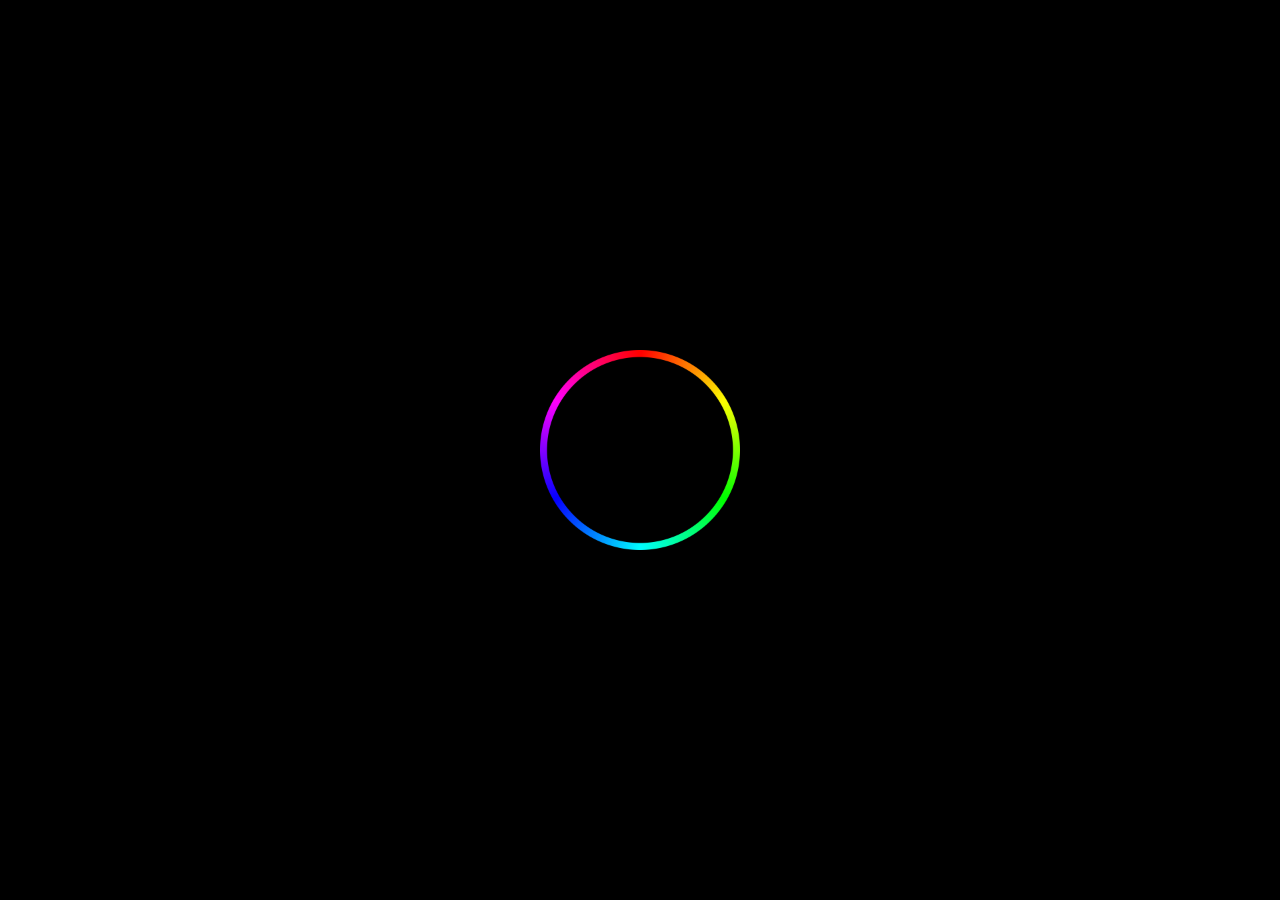
==== index.html @ 3df2aece "Update and rename Feyerverk.html to index.html" ====
<!DOCTYPE html>
<html lang="en">
<head>
  <meta charset="UTF-8">
  <meta name="viewport" content="width=device-width, initial-scale=1.0">
  <title>Fireworks</title>
  <style>
    body {
      background-color: black;
      display: flex;
      align-items: center;
      justify-content: center;
      height: 100vh;
      margin: 0;
    }

    .firework {
      position: relative;
      width: 200px;
      height: 200px;
      background-image: url('круг.png'); /* замените 'firework.png' на ваш файл изображения */
      background-size: cover;
      animation: explode 1s ease-out forwards;
    }

    @keyframes explode {
      0% {
        transform: scale(1);
        opacity: 0;
      }
      100% {
        transform: scale(10);
        opacity: 1;
      }
    }
  </style>
</head>
<body>
  <div class="firework"></div>
</body>
</html>
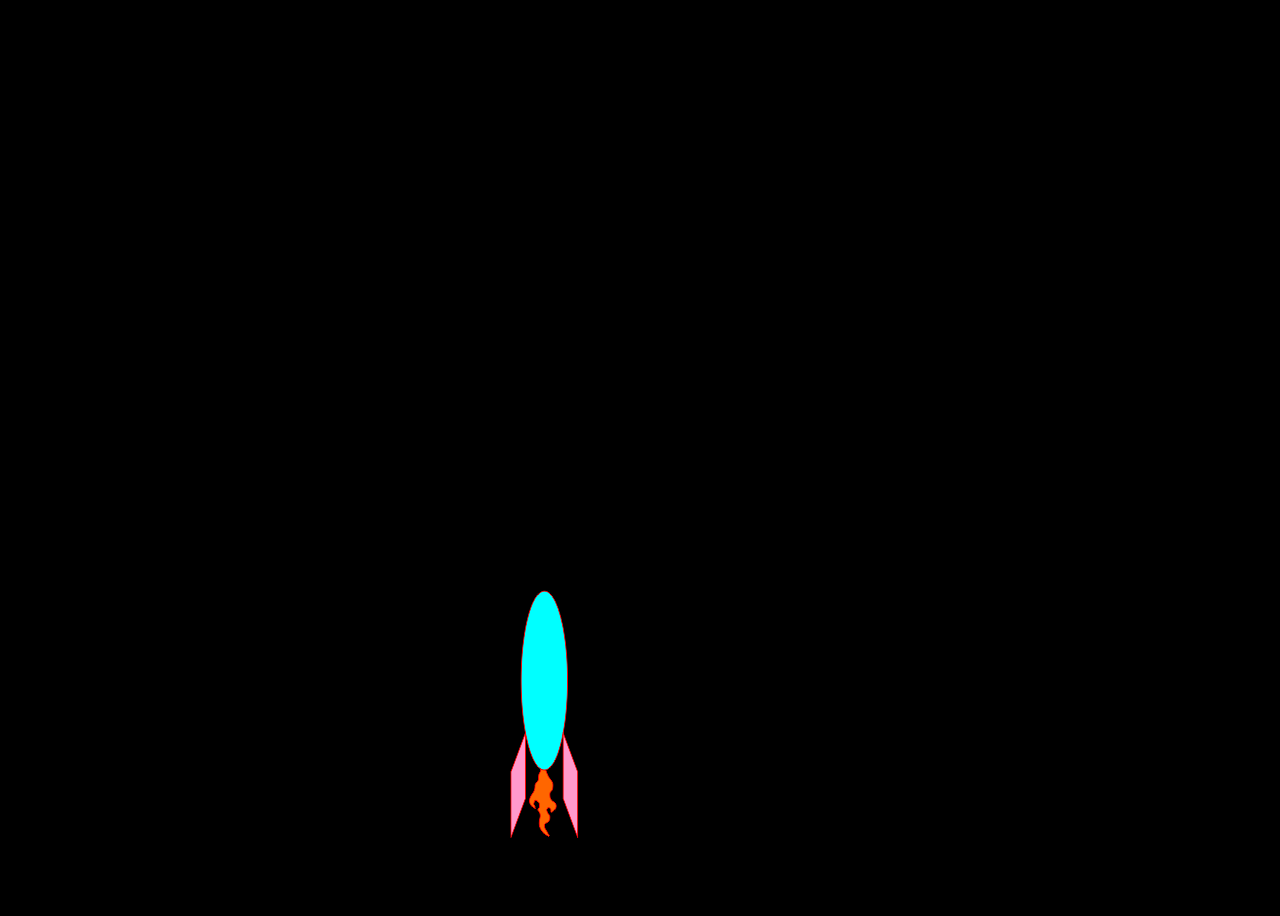
==== commit ce00dd9a: "Add files via upload" ====
--- a/index.html
+++ b/index.html
@@ -1,44 +1,30 @@
-
-
-
-<!DOCTYPE html>
-<html lang="en">
-<head>
-  <meta charset="UTF-8">
-  <meta name="viewport" content="width=device-width, initial-scale=1.0">
-  <title>Fireworks</title>
-  <style>
-    body {
-      background-color: black;
-      display: flex;
-      align-items: center;
-      justify-content: center;
-      height: 100vh;
-      margin: 0;
-    }
-
-    .firework {
-      position: relative;
-      width: 200px;
-      height: 200px;
-      background-image: url('круг.png'); /* замените 'firework.png' на ваш файл изображения */
-      background-size: cover;
-      animation: explode 1s ease-out forwards;
-    }
-
-    @keyframes explode {
-      0% {
-        transform: scale(1);
-        opacity: 0;
-      }
-      100% {
-        transform: scale(10);
-        opacity: 1;
-      }
-    }
-  </style>
-</head>
-<body>
-  <div class="firework"></div>
-</body>
-</html>
+<!DOCTYPE html>
+<html>
+  <head>
+    <meta charset="UTF-8" />
+    <title>Огосподиисусе</title>
+    <link rel="stylesheet" href="style.css" />
+    <link rel="icon" href="favicon.png" type="image" />
+  </head>
+
+  <body>
+    <ul>
+      <div class="salut">
+        <img src="salut.png" width="300" alt="" />
+      </div>
+      <br />
+      <br />
+      <br />
+      <br />
+      <br />
+      <br />
+      <br />
+      <br />
+      <br />
+      <br />
+      <div class="rocket">
+        <img src="rocket.png" alt="" />
+      </div>
+    </ul>
+  </body>
+</html>
--- a/style.css
+++ b/style.css
@@ -0,0 +1,134 @@
+body {
+  background-color: black;
+  display: flex;
+  align-items: center;
+  justify-content: center;
+  height: 100vh;
+}
+
+@keyframes appearR {
+  0% {
+    opacity: 0;
+  }
+  100% {
+    opacity: 1;
+  }
+}
+
+@keyframes shakeR {
+  0% {
+    transform: rotate(0);
+  }
+  5% {
+    transform: rotate(5deg);
+  }
+  10% {
+    transform: rotate(0);
+  }
+  15% {
+    transform: rotate(-5deg);
+  }
+  20% {
+    transform: rotate(0);
+  }
+  25% {
+    transform: rotate(5deg);
+  }
+  30% {
+    transform: rotate(0);
+  }
+  35% {
+    transform: rotate(-5deg);
+  }
+  40% {
+    transform: rotate(0);
+  }
+  45% {
+    transform: rotate(5deg);
+  }
+  50% {
+    transform: rotate(0);
+  }
+  55% {
+    transform: rotate(-5deg);
+  }
+  60% {
+    transform: rotate(0);
+  }
+  65% {
+    transform: rotate(5deg);
+  }
+  70% {
+    transform: rotate(0);
+  }
+  80% {
+    transform: rotate(-5deg);
+  }
+  85% {
+    transform: rotate(0);
+  }
+  90% {
+    transform: rotate(5deg);
+  }
+  100% {
+    transform: rotate(0);
+  }
+}
+
+@keyframes moveAndDisappearR {
+  0% {
+    transform: translateY(0) scale(100%);
+  }
+  100% {
+    transform: translateY(-500px) scale(0%);
+  }
+}
+
+.rocket {
+  animation-name: appearR, shakeR, moveAndDisappearR;
+  animation-duration: 2s, 0.5s, 2s;
+  animation-timing-function: ease-in-out, ease-in-out, ease-in-out;
+  animation-delay: 0s, 2s, 2.5s;
+  animation-fill-mode: forwards, forwards, forwards;
+}
+
+@keyframes appearS {
+  0% {
+    opacity: 0;
+  }
+  100% {
+    opacity: 1;
+  }
+}
+
+@keyframes scaleS {
+  0% {
+    transform: scale(0);
+  }
+  100% {
+    transform: scale(100%);
+  }
+}
+
+@keyframes moveAndRotateS {
+  0% {
+    transform: translate(0, 0) rotate(0);
+  }
+  100% {
+    transform: translate(200px, 200px) rotate(360deg);
+  }
+}
+
+.salut {
+  opacity: 0;
+  margin-bottom: 200px;
+  top: 100px;
+}
+
+.salut {
+  animation-name: appearS, scaleS, moveAndRotateS;
+  animation-duration: 1s, 1s, 1s, 1s;
+  animation-timing-function: ease-in, ease-in, ease-in-out;
+  animation-delay: 5s, 5s, 5s, 5s;
+  animation-fill-mode: forwards, forwards, forwards;
+}
